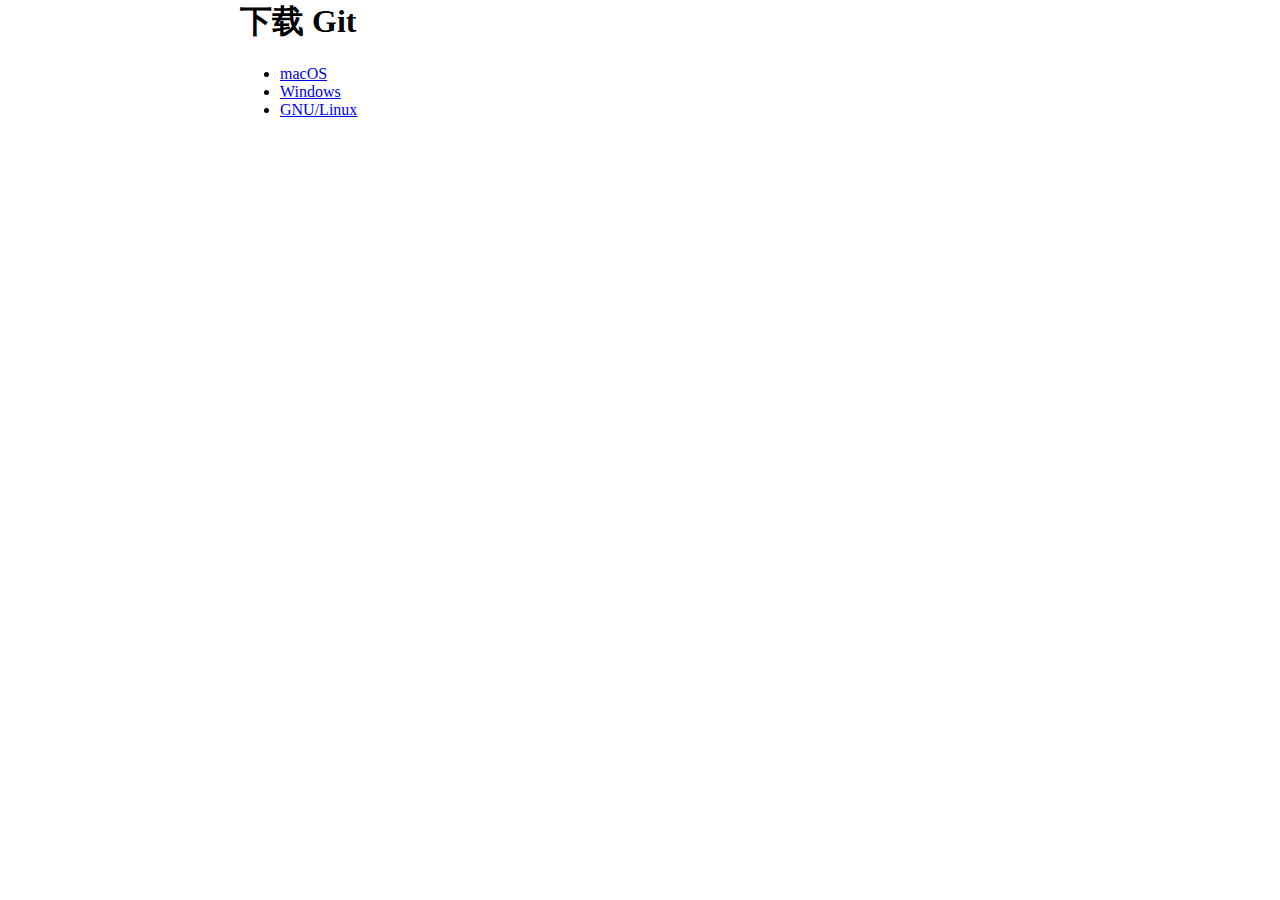
==== installation/index.html @ d1780201 "Initial commit with the installation section completed." ====
<html lang="zh">
  <head>
    <meta charset="UTF-8">
    <meta name="viewport" content="width=device-width, initial-scale=1.0">
    <link rel="stylesheet" href="/styles.css">
    <title>Git 教程 &ndash; 下载 Git</title>
  </head>
  <body>
    <h1>下载 Git</h1>

    <ul>
      <li> <a href="/installation/mac.html">macOS</a>
      <li> <a href="/installation/windows.html">Windows</a>
      <li> <a href="/installation/linux.html">GNU/Linux</a>
    </ul>
  </body>
</html>
---- styles.css ----
body {
    margin: auto;
    max-width: 50rem;
}

em {
    font-style: normal;
    font-weight: bold;
}
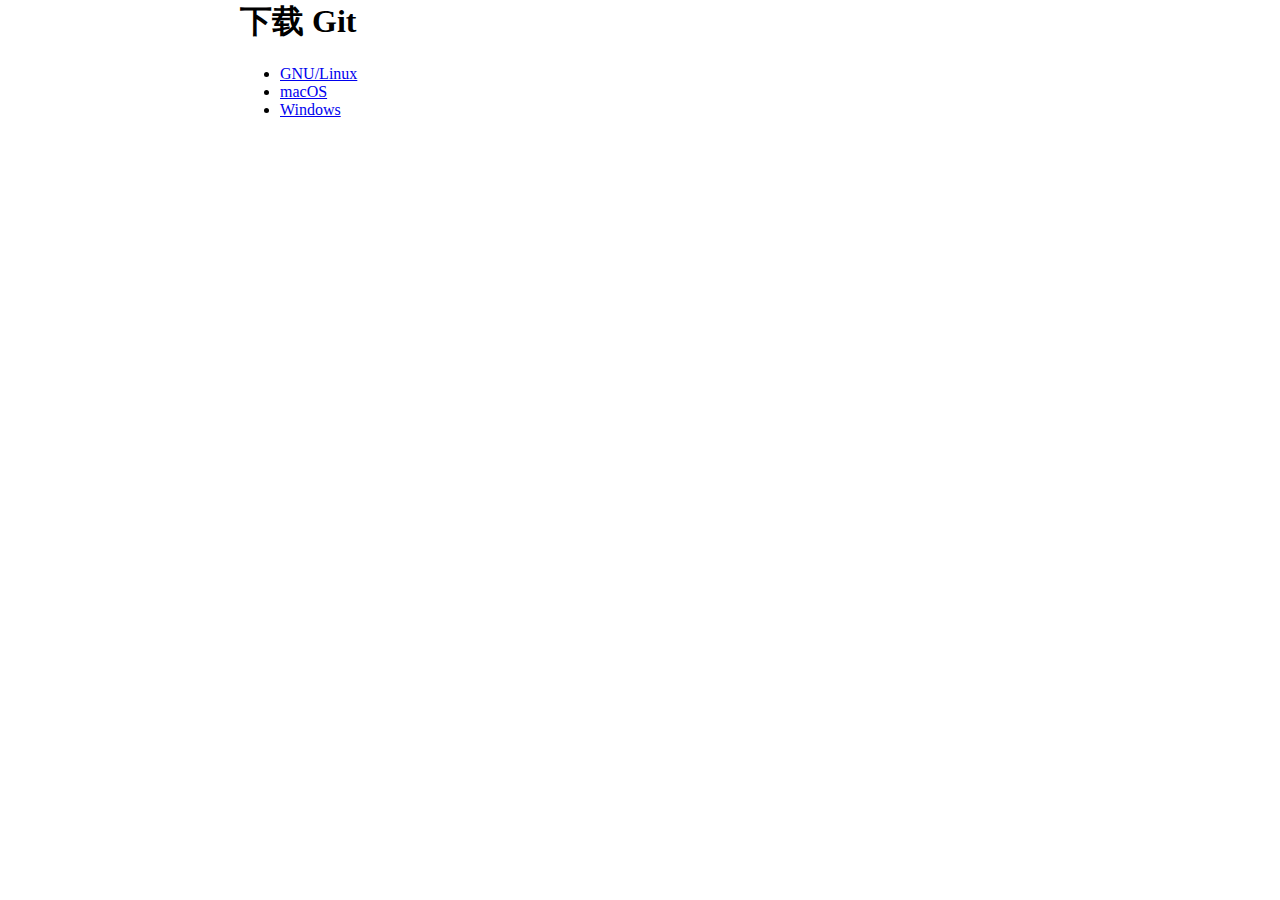
==== commit e62d82a6: "Update installation section; GNU/Linux is now the first OS." ====
--- a/installation/index.html
+++ b/installation/index.html
@@ -9,9 +9,9 @@
     <h1>下载 Git</h1>
 
     <ul>
+      <li> <a href="/installation/linux.html">GNU/Linux</a>
       <li> <a href="/installation/mac.html">macOS</a>
       <li> <a href="/installation/windows.html">Windows</a>
-      <li> <a href="/installation/linux.html">GNU/Linux</a>
     </ul>
   </body>
 </html>
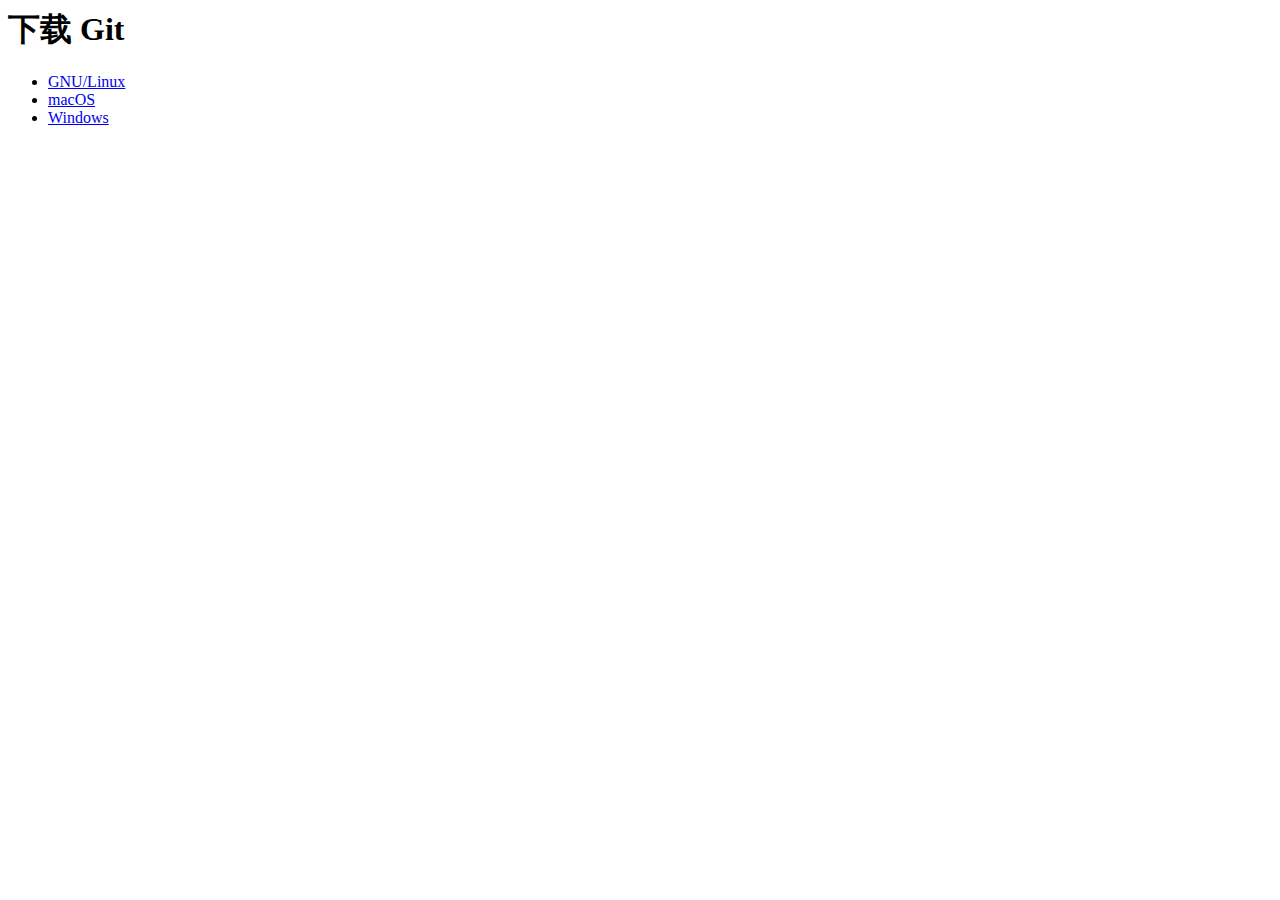
==== commit 12e68cab: "Make all hyper-references relative." ====
--- a/installation/index.html
+++ b/installation/index.html
@@ -2,16 +2,16 @@
   <head>
     <meta charset="UTF-8">
     <meta name="viewport" content="width=device-width, initial-scale=1.0">
-    <link rel="stylesheet" href="/styles.css">
+    <link rel="stylesheet" href="styles.css">
     <title>Git 教程 &ndash; 下载 Git</title>
   </head>
   <body>
     <h1>下载 Git</h1>
 
     <ul>
-      <li> <a href="/installation/linux.html">GNU/Linux</a>
-      <li> <a href="/installation/mac.html">macOS</a>
-      <li> <a href="/installation/windows.html">Windows</a>
+      <li> <a href="installation/linux.html">GNU/Linux</a>
+      <li> <a href="installation/mac.html">macOS</a>
+      <li> <a href="installation/windows.html">Windows</a>
     </ul>
   </body>
 </html>
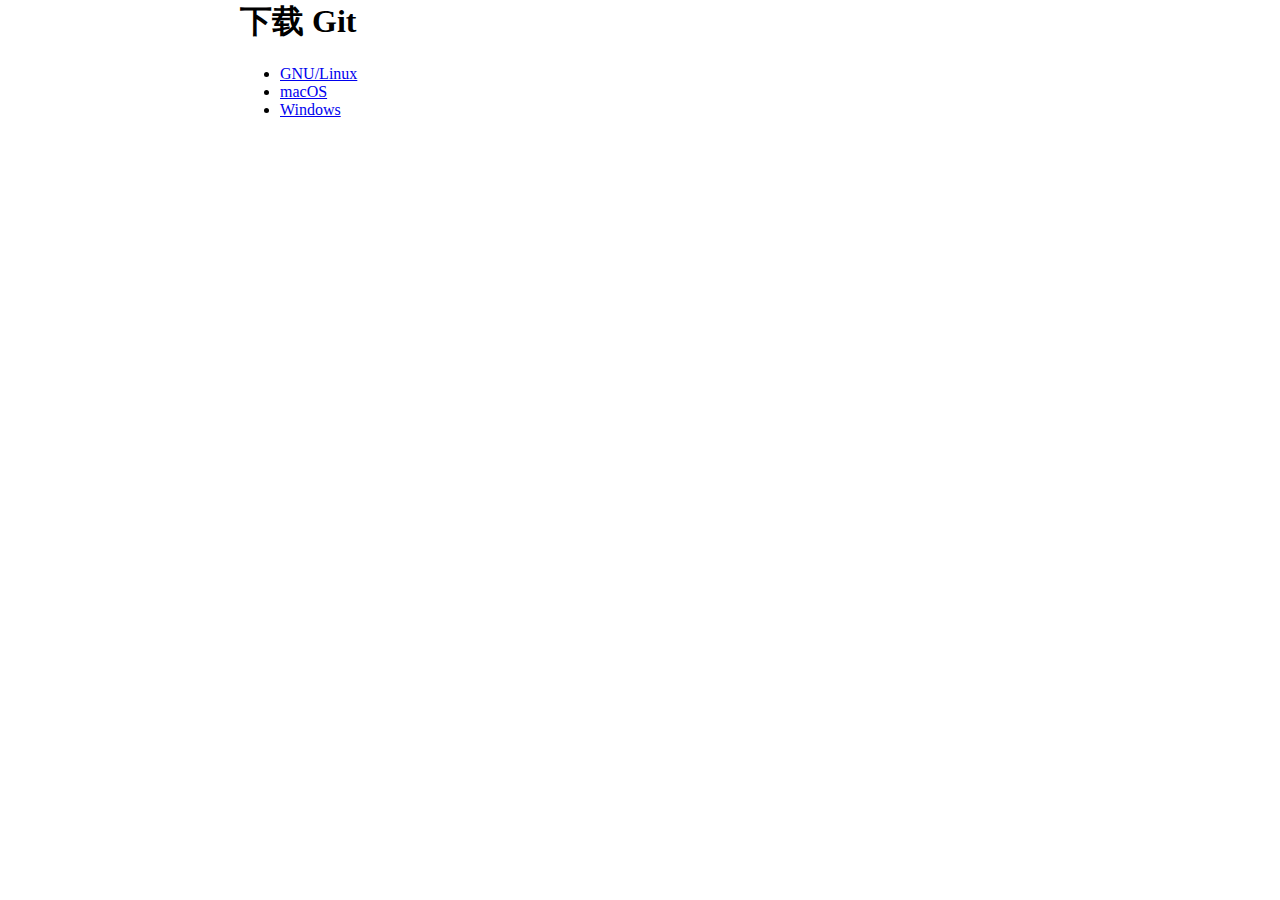
==== commit 5280d118: "Fix issues with hyper-references in the installation directory." ====
--- a/installation/index.html
+++ b/installation/index.html
@@ -2,16 +2,16 @@
   <head>
     <meta charset="UTF-8">
     <meta name="viewport" content="width=device-width, initial-scale=1.0">
-    <link rel="stylesheet" href="styles.css">
+    <link rel="stylesheet" href="../styles.css">
     <title>Git 教程 &ndash; 下载 Git</title>
   </head>
   <body>
     <h1>下载 Git</h1>
 
     <ul>
-      <li> <a href="installation/linux.html">GNU/Linux</a>
-      <li> <a href="installation/mac.html">macOS</a>
-      <li> <a href="installation/windows.html">Windows</a>
+      <li> <a href="linux.html">GNU/Linux</a>
+      <li> <a href="mac.html">macOS</a>
+      <li> <a href="windows.html">Windows</a>
     </ul>
   </body>
 </html>
--- a/styles.css
+++ b/styles.css
@@ -0,0 +1,15 @@
+body {
+    margin: auto;
+    max-width: 50rem;
+}
+
+em {
+    font-style: normal;
+    font-weight: bold;
+}
+
+code, pre {
+    background-color: lightgray;
+    padding: .1em .4em;
+    border-radius: 6px;
+}
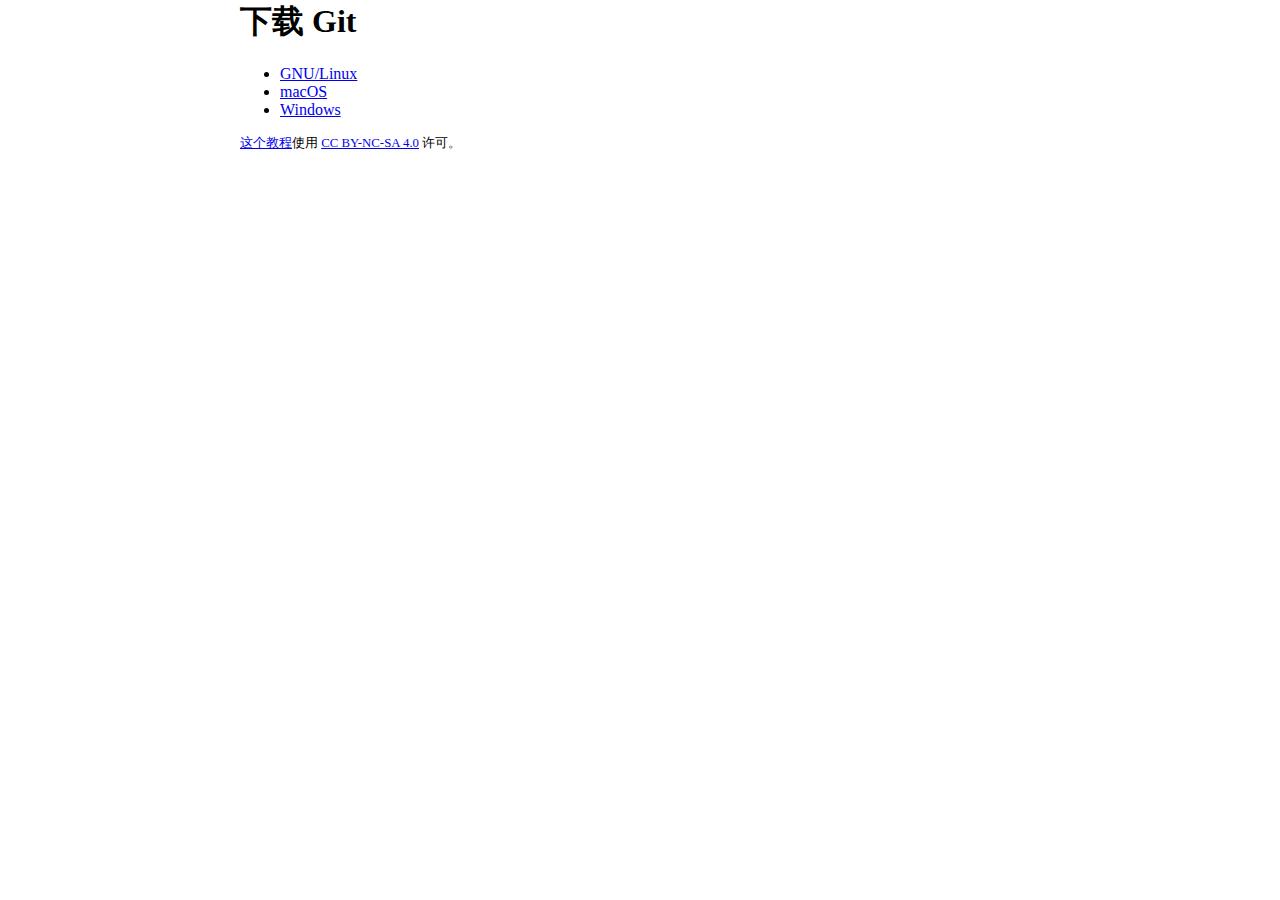
==== commit 3973c12c: "Add a license for all pages." ====
--- a/installation/index.html
+++ b/installation/index.html
@@ -5,7 +5,9 @@
     <link rel="stylesheet" href="../styles.css">
     <title>Git 教程 &ndash; 下载 Git</title>
   </head>
+
   <body>
+
     <h1>下载 Git</h1>
 
     <ul>
@@ -13,5 +15,11 @@
       <li> <a href="mac.html">macOS</a>
       <li> <a href="windows.html">Windows</a>
     </ul>
+
+    <footer>
+      <p class="license-notice"><a href="..">这个教程</a>使用 <a href="http://creativecommons.org/licenses/by-nc-sa/4.0/" class="license-name">CC BY-NC-SA 4.0</a> 许可。</p>
+    </footer>
+
   </body>
+
 </html>
--- a/styles.css
+++ b/styles.css
@@ -1,6 +1,6 @@
 body {
     margin: auto;
-    max-width: 50rem;
+    width: clamp(15rem, 90%, 50rem);
 }
 
 em {
@@ -8,8 +8,20 @@
     font-weight: bold;
 }
 
+code {
+    white-space: nowrap;
+}
+
 code, pre {
     background-color: lightgray;
     padding: .1em .4em;
     border-radius: 6px;
 }
+
+.license-notice {
+    font-size: 0.8rem;
+}
+
+.license-name {
+    display: inline-block;
+}
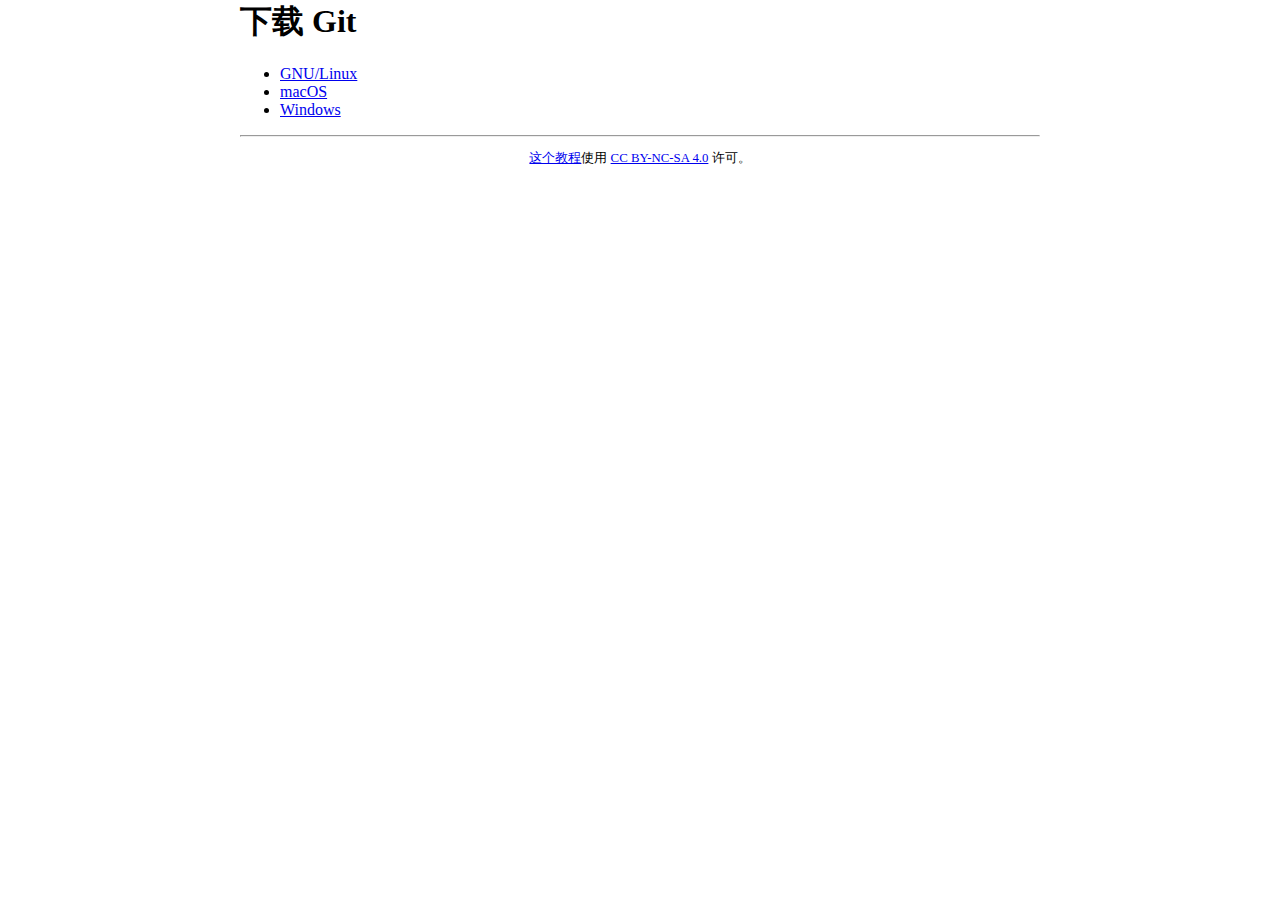
==== commit 01c2869a: "Update footer style for all pages." ====
--- a/installation/index.html
+++ b/installation/index.html
@@ -16,6 +16,8 @@
       <li> <a href="windows.html">Windows</a>
     </ul>
 
+    <hr>
+
     <footer>
       <p class="license-notice"><a href="..">这个教程</a>使用 <a href="http://creativecommons.org/licenses/by-nc-sa/4.0/" class="license-name">CC BY-NC-SA 4.0</a> 许可。</p>
     </footer>
--- a/styles.css
+++ b/styles.css
@@ -18,6 +18,10 @@
     border-radius: 6px;
 }
 
+footer {
+    text-align: center;
+}
+
 .license-notice {
     font-size: 0.8rem;
 }
